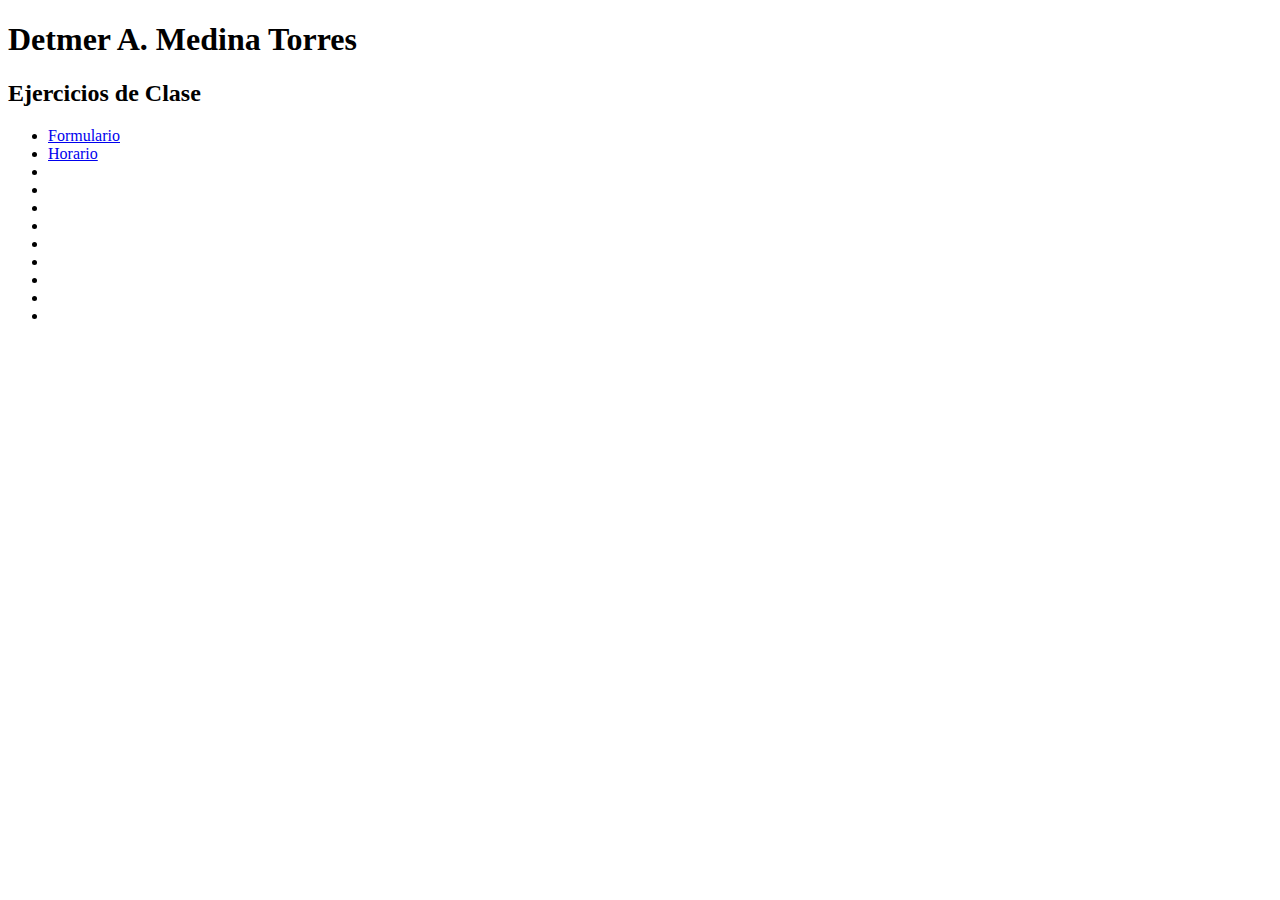
==== index.html @ 0389cc21 "index" ====
<!DOCTYPE html>
<html lang="es">
<head>
    <meta charset="UTF-8">
    <meta http-equiv="X-UA-Compatible" content="IE=edge">
    <meta name="viewport" content="width=device-width, initial-scale=1.0">
    <title>Document</title>
</head>
<body>
    <h1>Detmer A. Medina Torres</h1>
    <h2>Ejercicios de Clase</h2>
    <ul>
        <li> <a href="Formulario/Formulario.html" >Formulario </a> </li>
        <li> <a href="/Horario/Horario.html">Horario</a> </li>
        <li> </li>
        <li></li>
        <li></li>
        <li></li>
        <li></li>
        <li></li>
        <li></li>
        <li></li>
        <li></li>
</ul>
</body>
</html>
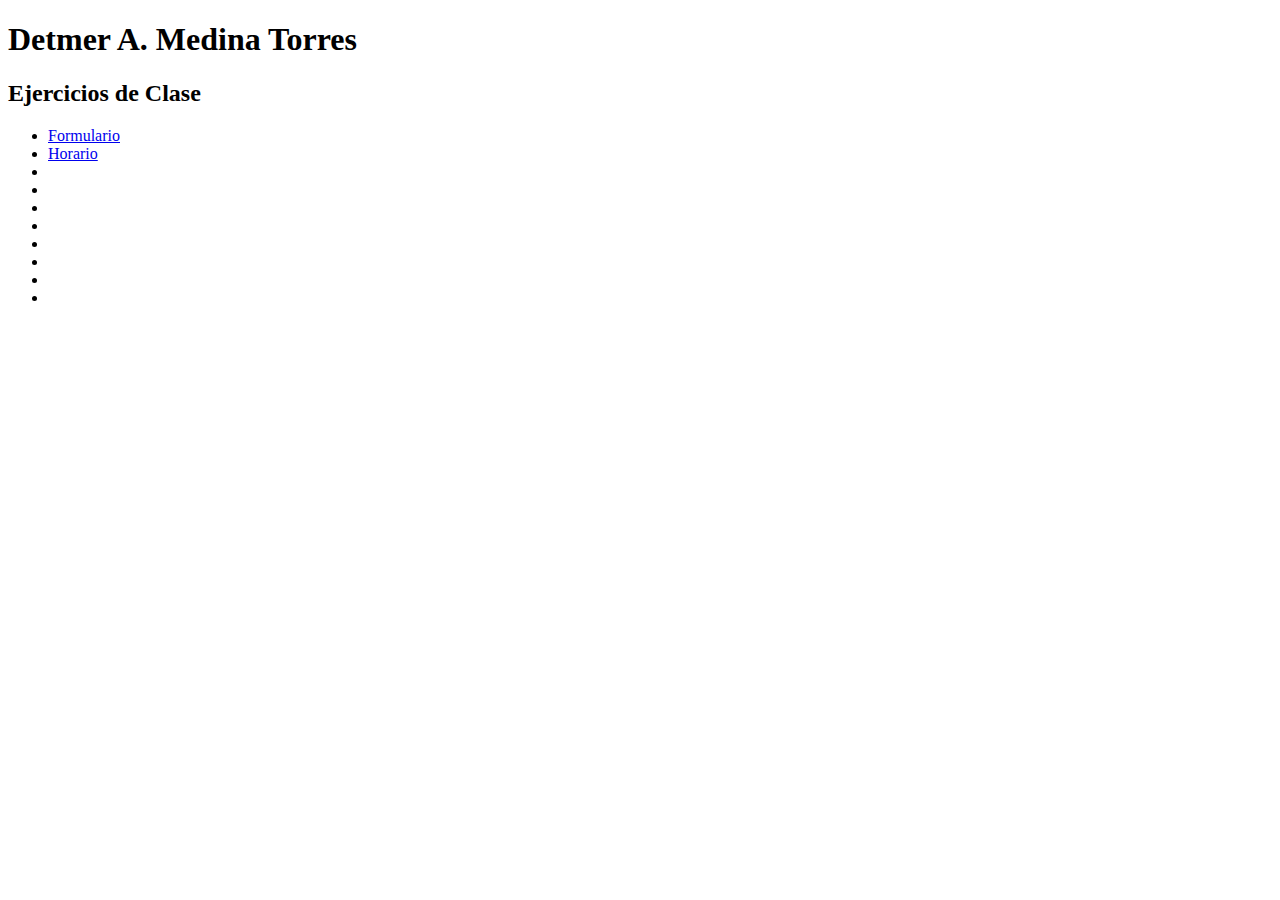
==== commit dbdcffa1: "listapractica" ====
--- a/index.html
+++ b/index.html
@@ -10,17 +10,17 @@
     <h1>Detmer A. Medina Torres</h1>
     <h2>Ejercicios de Clase</h2>
     <ul>
-        <li> <a href="Formulario/Formulario.html" >Formulario </a> </li>
+        <li> <a href="./Formulario/Formulario.html">Formulario </a> </li>
         <li> <a href="/Horario/Horario.html">Horario</a> </li>
-        <li> </li>
-        <li></li>
-        <li></li>
-        <li></li>
-        <li></li>
-        <li></li>
-        <li></li>
-        <li></li>
-        <li></li>
+        <li> <a href="/listacss/index.html"></a> </li>
+        <li> <a href="/modelodecaja/index.html"></a> </li>
+        <li> <a href="NuevaWeb/practica1/primeraweb.html"></a> </li>
+        <li> <a href="/PracticaHTMLFutbol/Enlaces.html"></a> </li>
+        <li> <a href="/pseudoclasesyelementos/index.html"></a>   </li>
+        <li> <a href="/secciones/index.html"></a> </li>
+        <li> <a href="/Selectores-CSS/index.html"></a>  </li>
+        <li> <a href="/textosyfondos/index.html"></a> </li>
+        
 </ul>
 </body>
 </html>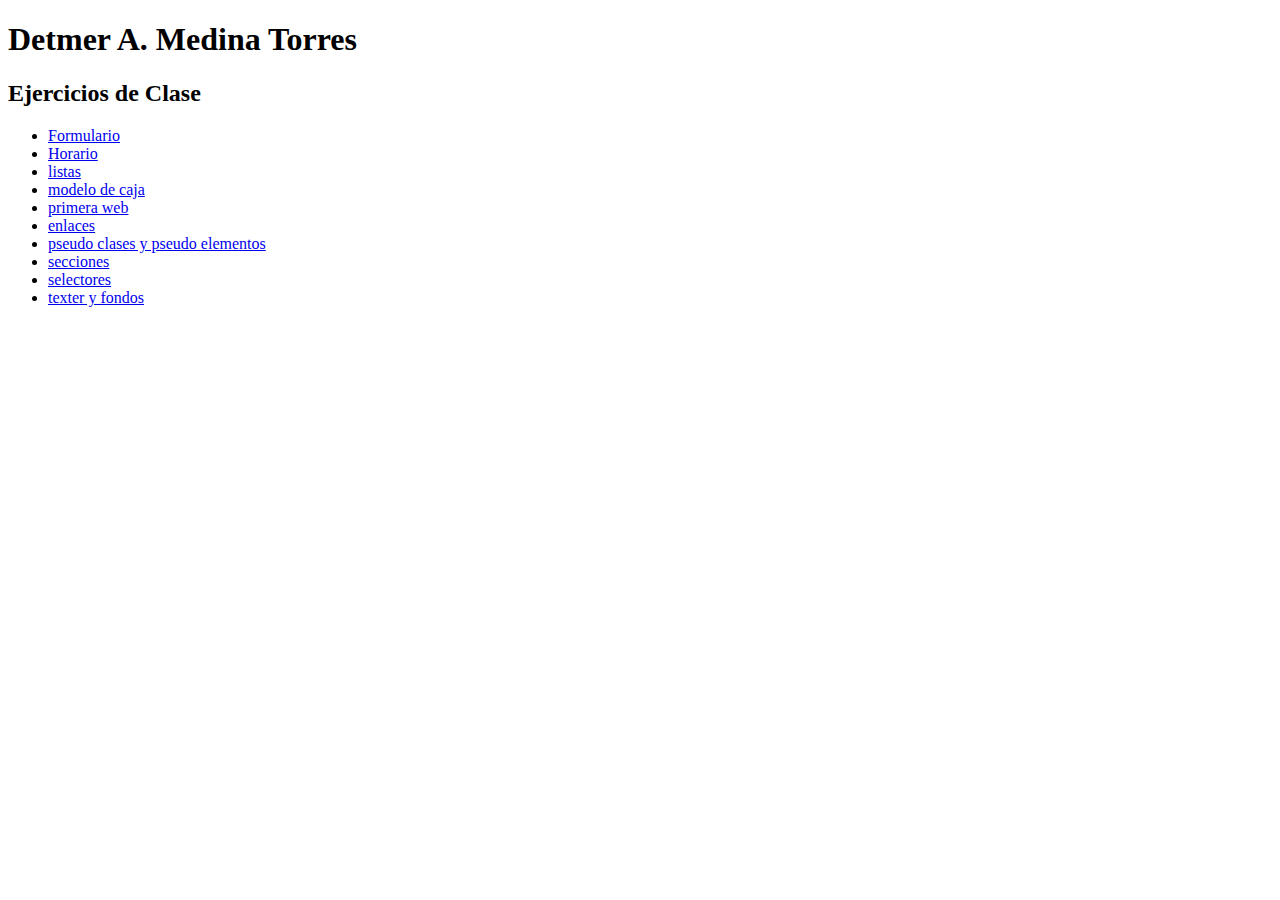
==== commit 32c71751: "si" ====
--- a/index.html
+++ b/index.html
@@ -12,14 +12,14 @@
     <ul>
         <li> <a href="./Formulario/Formulario.html">Formulario </a> </li>
         <li> <a href="/Horario/Horario.html">Horario</a> </li>
-        <li> <a href="/listacss/index.html"></a> </li>
-        <li> <a href="/modelodecaja/index.html"></a> </li>
-        <li> <a href="NuevaWeb/practica1/primeraweb.html"></a> </li>
-        <li> <a href="/PracticaHTMLFutbol/Enlaces.html"></a> </li>
-        <li> <a href="/pseudoclasesyelementos/index.html"></a>   </li>
-        <li> <a href="/secciones/index.html"></a> </li>
-        <li> <a href="/Selectores-CSS/index.html"></a>  </li>
-        <li> <a href="/textosyfondos/index.html"></a> </li>
+        <li> <a href="/listacss/index.html"> listas</a> </li>
+        <li> <a href="/modelodecaja/index.html"> modelo de caja</a> </li>
+        <li> <a href="NuevaWeb/practica1/primeraweb.html"> primera web</a> </li>
+        <li> <a href="/PracticaHTMLFutbol/Enlaces.html"> enlaces</a> </li>
+        <li> <a href="/pseudoclasesyelementos/index.html"> pseudo clases y pseudo elementos</a>   </li>
+        <li> <a href="/secciones/index.html"> secciones</a> </li>
+        <li> <a href="/Selectores-CSS/index.html"> selectores</a>  </li>
+        <li> <a href="/textosyfondos/index.html"> texter y fondos</a> </li>
         
 </ul>
 </body>
